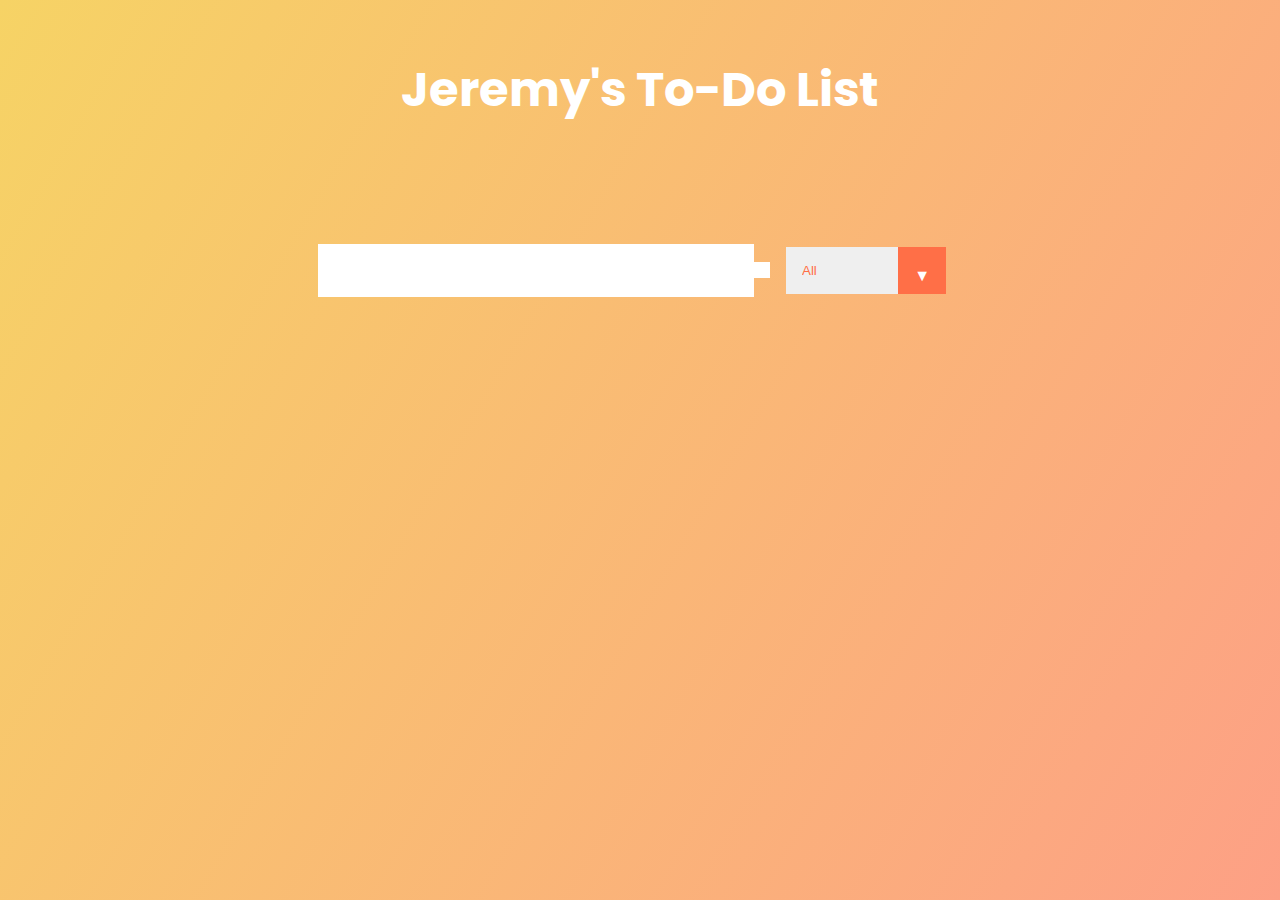
==== To-Do List/todo.html @ 64c172f3 "To-Do List" ====
<!DOCTYPE html>
<html lang="en">

<head>
    <meta charset="UTF-8">
    <meta name="viewport" content="width=device-width, initial-scale=1.0">
    <link href="https://fonts.googleapis.com/css2?family=Poppins&display=swap" rel="stylesheet">
    <link rel="stylesheet" href="https://cdnjs.cloudflare.com/ajax/libs/font-awesome/5.15.1/css/all.min.css"
        integrity="sha512-+4zCK9k+qNFUR5X+cKL9EIR+ZOhtIloNl9GIKS57V1MyNsYpYcUrUeQc9vNfzsWfV28IaLL3i96P9sdNyeRssA=="
        crossorigin="anonymous" />
    <link rel="stylesheet" href="./todo.css">
    <title>To-Do List</title>
</head>

<body>
    <header>
        <h1>Jeremy's To-Do List</h1>
    </header>
    <form>
        <input type="text" class="todo-input">
        <button class="todo-button" type="submit">
            <i class="fas fa-plus-square"> </i>
        </button>
        <div class="select">
            <select name="todos" class="filter-todo">
                <option value="all">All </option>
                <option value="completed">Completed</option>
                <option value="incomplete">Incomplete</option>
            </select>
        </div>
    </form>
    <div class="todo-container">
        <ul class="todo-list">

        </ul>
    </div>
    <script src="./todo.js"></script>
</body>

</html>
---- To-Do List/todo.css ----
*{
    margin: 0;
    padding: 0;
    box-sizing: border-box;
}

body {
    background-image: linear-gradient(120deg, #f6d365, #fda085);
    color: white;
    font-family: "Poppins", sans-serif;
    min-height: 100vh;
}

header{
    font-size: 1.5rem;
}

header, 
form{
    min-height: 20vh;
    display: flex;
    justify-content: center;
    align-items: center;
}

form input, 
form button {
    padding: 0.5rem;
    font-size: 2rem;
    border: none;
    background: white;
}

form button {
    color: #fda085;
    background: white;
    cursor: pointer;
    transition: all 0.3s ease ;
}

form button:hover {
  background: #fda085;
  color: white;
}

.todo-container{
    display: flex;
    justify-content: center;
    align-items: center;
}

.todo-list{
    min-width: 30%;
    list-style: none;
}
.todo{
    margin: 0.5rem;
    background: white;
    color: black;
    font-size: 1.5rem;
    display: flex;
    justify-content: space-between;
    align-items: center;
    transition:  all 0.5s ease ;
}
.todo li {
    flex: 1;
}

.trash-btn,
.complete-btn{
    background: #ff6f47;
    color: white;
    border: none;
    padding: 1rem;
    cursor: 1rem;
    font-size: 1rem;
    cursor: pointer;
}
.complete-btn{
    background: green;
}

.todo-item{
    padding 0rem 0.5 rem;
}
.fa-trash, 
.fa-check {
pointer-events: none;
}

.completed {
    text-decoration: line-through;
    opacity: 0.5;
}

.fall {
    transform: translateY(8rem) rotateZ(20deg);
    opacity: 0;
}
select {
    -webskit-appearance: none;
    -moz-appearance: none;
    appearance: none;
    outline: none;
    border: none; 
}

.select{
    margin: 1rem;
    position: relative;
    overflow: hidden;
}

select{
    color: #ff6f47;
    width: 10rem;
    cursor: pointer;
    padding: 1rem;
}
.select::after {
    content: "\25BC";
    position: absolute;
    background: #ff6f47;
    top: 0;
    right: 0;
    padding: 1rem;
    pointer-events: none;
    transition: all 0.3s ease;
}

.select:hover::after{
    background: white;
    color: #ff6f47;

}
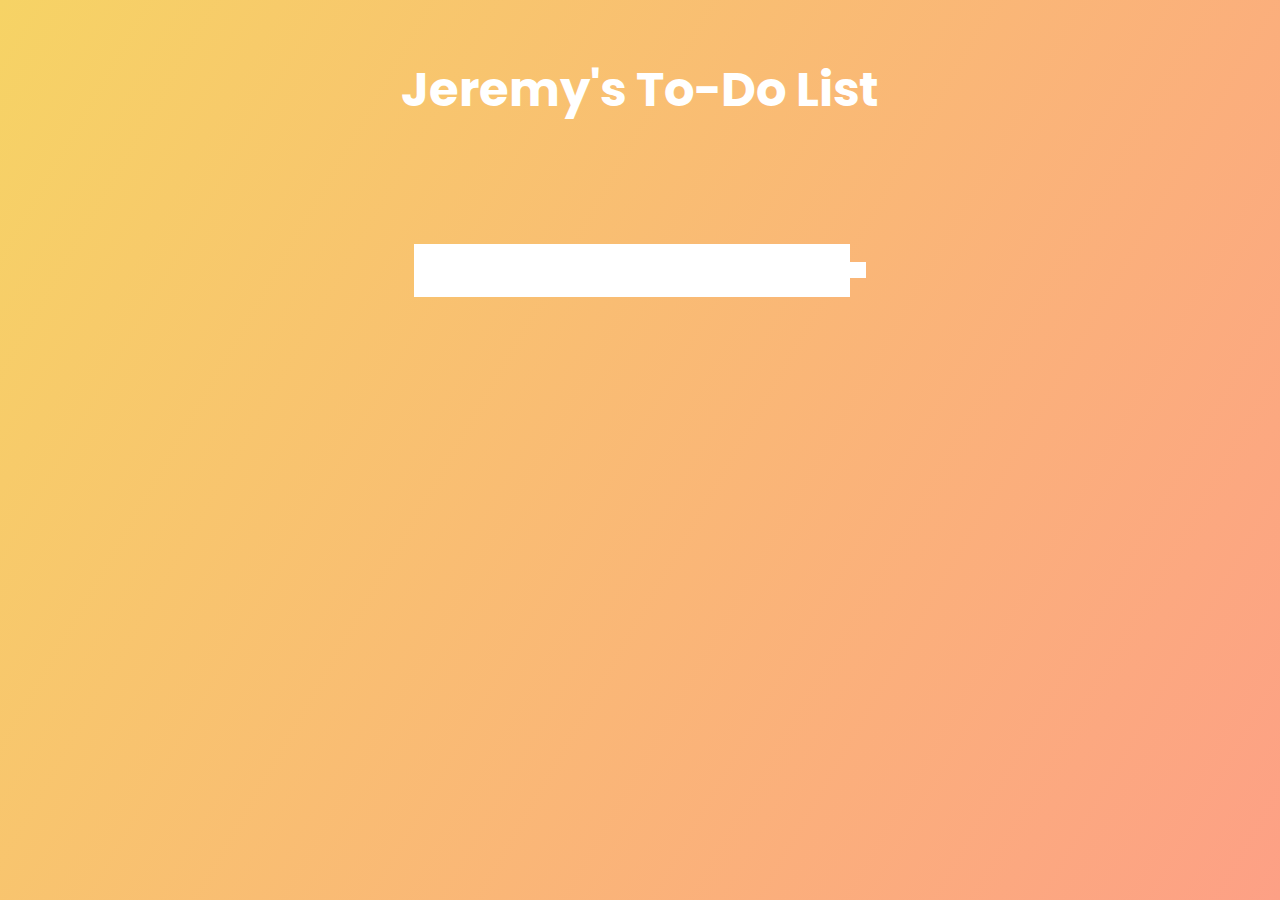
==== commit 0a9f076a: "Counter and todo projects" ====
--- a/To-Do List/todo.html
+++ b/To-Do List/todo.html
@@ -21,13 +21,7 @@
         <button class="todo-button" type="submit">
             <i class="fas fa-plus-square"> </i>
         </button>
-        <div class="select">
-            <select name="todos" class="filter-todo">
-                <option value="all">All </option>
-                <option value="completed">Completed</option>
-                <option value="incomplete">Incomplete</option>
-            </select>
-        </div>
+        
     </form>
     <div class="todo-container">
         <ul class="todo-list">
